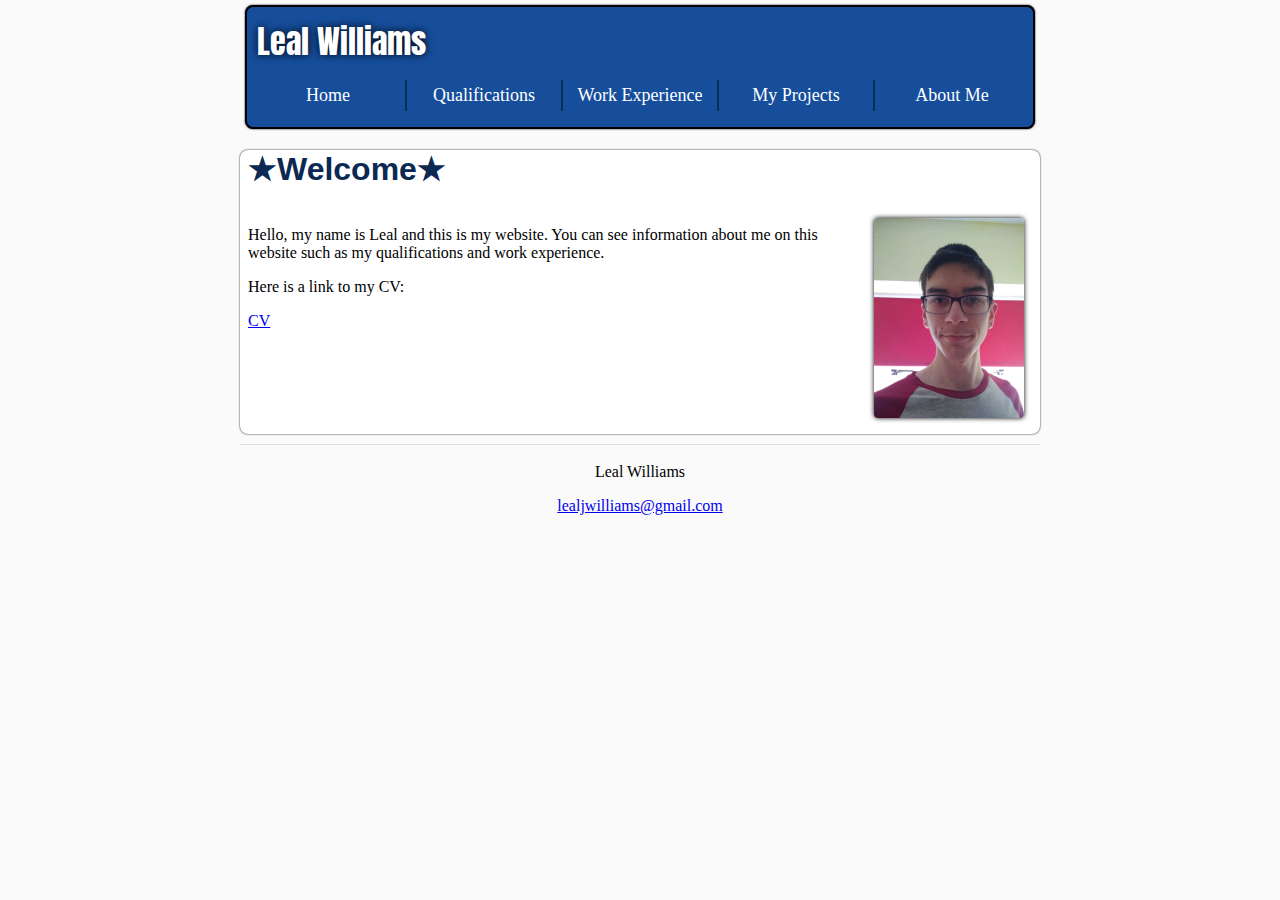
==== index.html @ 9a3c5895 "Initial Commit" ====
<!DOCTYPE html>
<html>
    <head>
        <meta charset="utf-8">
        <title>Leal Williams | Welcome</title>
        <link href="css/main.css" rel="stylesheet" type="text/css">
    </head>
    <body>
        <header>
            <div id="logo">Leal Williams</div>
            <nav>
                <ul> 
                    <li>
                        <a href="index.html">Home</a>
                    </li>
                    <li>
                        <a href="qualifications.html">Qualifications</a>
                    </li>
                    <li>
                        <a href="work-experience.html">Work Experience</a>
                    </li>
                    <li>
                        <a href="my-projects.html">My Projects</a>
                    </li>
                    <li>
                        <a href="about-me.html">About Me</a>
                    </li>
                </ul>
            </nav>
        </header>
        <div id="content">
            <h1>Welcome</h1>
            <div class="inlineSection">
                <div>
                    <p>
                        Hello, my name is Leal and this is my website. You can see information about me on this
                        website such as my qualifications and work experience.
                    </p>
                    <p>
                        Here is a link to my CV:
                    </p>
                    <a href="docs/Leal_Williams_CV.pdf">CV</a>
                </div>
                <img id="myPicture" src="images/myPicture.jpg" alt="Image of me" width=150 height=200>
            </div>
        </div>
        <footer>
            <p>Leal Williams</p>
            <a href="mailto:lealjwilliams@gmail.com">lealjwilliams@gmail.com</a>
        </footer>
    </body>
</html>
---- css/main.css ----
@import url('https://fonts.googleapis.com/css?family=Anton&display=swap');

@keyframes navHover {
    0% {font-size: large;}
    50% {font-size: larger;}
    100% {font-size: large;}
}
@keyframes grow {
    from {width: 150px;}
    to {width: 155px;}
}

:root {
    --Light: #fafafa;
    --Light2: #DDD;
    --Light3: #5da0ff;
    --Medium: #164e9c;
    --Dark: #0b2953;
    font-family: Georgia, Times, 'Times New Roman', serif;
}

html {
    margin-left: calc(100vw - 100%);
    margin-right: 0;
}
body {
    margin: 0 auto;
    max-width: 800px;
    min-width: 360px;
    background-color: var(--Light);
}
header {
    background-color: var(--Medium);
    color: #FFFFFF;
    border: 2px solid #000;
    border-radius: 8px;
    box-shadow: 0px 0px 2px #000;
    margin: 5px;

    height: 120px;
}
footer {
    border-top: 1px solid var(--Light2);
    padding: 2px;
    text-align: center;
}

nav ul {
    display:flex;
    justify-content: space-evenly;
    font-size: large;
    text-align:center;
    margin: 2px;
    padding: 2px;
}
nav ul li {
    display: inline-flex;
    justify-content: center;
    padding: 5px;
    border-left: 1px solid #033152;
    border-right: 1px solid #033152;
    flex: 100%;
}
nav ul li:first-child{
    border-left:none;
}
nav ul li:last-child{
    border-right:none;
}

nav a:hover {
    color: #EEE;
    text-shadow: 0 0 4px #1ec4b6;
    animation: navHover 1s infinite;
    position: fixed;
}
nav a:active {
    text-decoration: underline;
}
nav a:visited, nav a:link {
    color: #FFFFFF;
    text-decoration: none;
}

h1, h2 {
    font-family: Arial, Helvetica, sans-serif;
    color: var(--Dark);
}
h1:before, h1:after {
    content: "★"
}

form {
    display: flex;
    flex-direction: column;
    padding: 2px;
    margin: 2px;
}
form label {
    color: var(--Dark);
    font-size: large;
    margin-left: 2.5%;
}
form input, form textarea {
    width: 95%;
    margin: 1px auto;
}
form textarea {
    height: 50px;
}

.grades {
    text-align: center;
    border-collapse: collapse;
}
.grades th {
    border-bottom: 1px solid #000;
    min-width:50px;
}
.grades td {
    border-bottom: 1px solid #AAA;
}
.grades th:first-child, td:first-child {
    border-right: 1px solid #000;
    min-width: 150px;
}
.grades tr:last-of-type td {
    border-bottom: 0px;
}
.grades tr:first-child{
    background-color: var(--Light3);
}
.grades tr:nth-child(2n+3) {
    background-color: #EEE;
}

.centralText {
    text-align:center;
}
.submit {
    width: 40%;
    min-width: 200px;
    height: 40px;
    margin: 5px auto;
}
.inlineSection {
    display: inline-flex;
}
.video {
    max-width: 400px;
    max-height: 225px;
    border-radius: 4px;
    box-shadow: 0 0 5px;
}

#myPicture {
    border-radius: 4px;
    box-shadow: 0 0 5px;
    margin: 8px;
    width: 150px;
    height: 200px;
}
#message {
    resize: none;
}
#logo {
    font-family: 'Anton', sans-serif;
    padding: 10px;
    text-shadow: 0px 0px 8px #000;
    font-size: xx-large;
}
#content {
    margin: 10px 0;
    padding: 0 8px;
    padding-bottom: 8px;
    background-color: #FFF;
    border-radius: 8px;
    box-shadow: 0 0 2px;
}
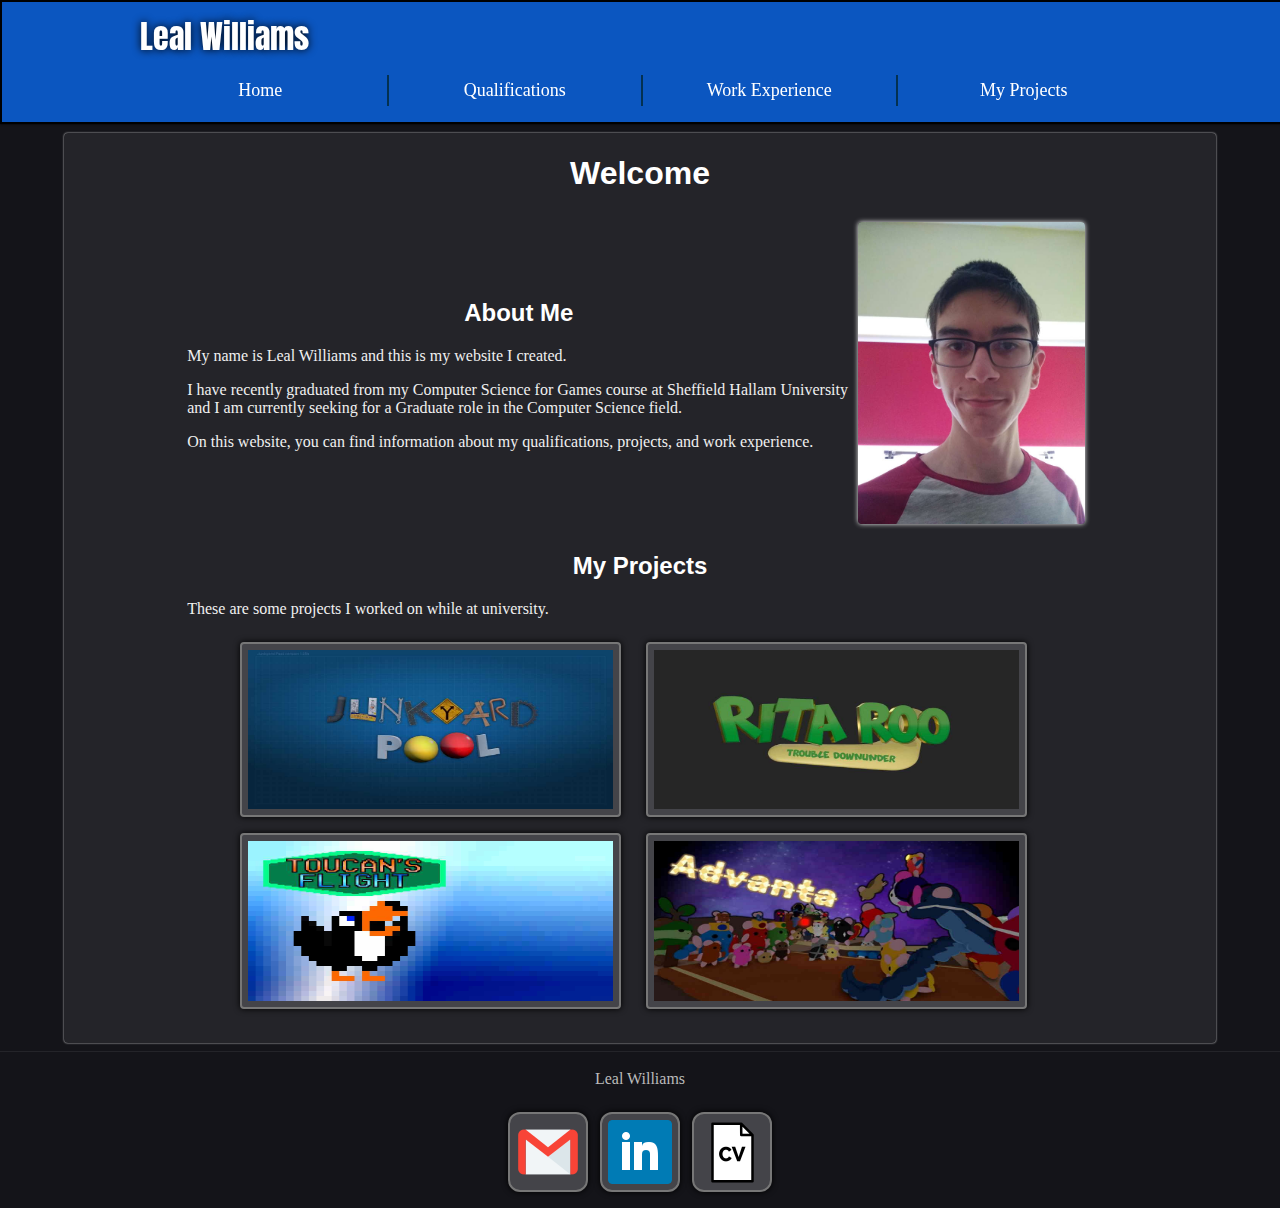
==== commit 92655594: "New Home Page" ====
--- a/index.html
+++ b/index.html
@@ -6,7 +6,7 @@
         <link href="css/main.css" rel="stylesheet" type="text/css">
     </head>
     <body>
-        <header>
+        <header class="sticky">
             <div id="logo">Leal Williams</div>
             <nav>
                 <ul> 
@@ -22,31 +22,75 @@
                     <li>
                         <a href="my-projects.html">My Projects</a>
                     </li>
-                    <li>
-                        <a href="about-me.html">About Me</a>
-                    </li>
                 </ul>
             </nav>
         </header>
         <div id="content">
-            <h1>Welcome</h1>
-            <div class="inlineSection">
+            <h1>Welcome </h1>
+            <div class="inlineSection centralise">
                 <div>
+                    <h2>About Me</h2>
                     <p>
-                        Hello, my name is Leal and this is my website. You can see information about me on this
-                        website such as my qualifications and work experience.
+                        My name is Leal Williams and this is my website I created.
                     </p>
                     <p>
-                        Here is a link to my CV:
+                        I have recently graduated from my Computer Science for Games course 
+                        at Sheffield Hallam University and I am currently seeking for a
+                        Graduate role in the Computer Science field.
                     </p>
-                    <a href="docs/Leal_Williams_CV.pdf">CV</a>
+                    <p>
+                        On this website, you can find information about my qualifications,
+                        projects, and work experience.
+                    </p>
                 </div>
-                <img id="myPicture" src="images/myPicture.jpg" alt="Image of me" width=150 height=200>
+                <img id="myPicture" src="images/my_picture.jpg" alt="Image of me">
+            </div>
+            <h2>My Projects</h2>
+            <div class="centralise">
+                <p>These are some projects I worked on while at university.</p>
+                <ul class="projectDisplay">
+                    <li>
+                        <a href="my-projects.html">
+                            <img class="projectIcon" src="images/project icons/junkyard_pool.jpg" alt="Junkyard Pool"></img>
+                        </a>
+                    </li>
+                    <li>
+                        <a href="my-projects.html">
+                            <img class="projectIcon" src="images/project icons/rita_roo.jpg" alt="Rita Roo"></img>
+                        </a>
+                    </li>
+                    <li>
+                        <a href="my-projects.html">
+                            <img class="projectIcon" src="images/project icons/toucans_flight.jpg" alt="Toucan's Flight"></img>
+                        </a>
+                    </li>
+                    <li>
+                        <a href="my-projects.html">
+                            <img class="projectIcon" src="images/project icons/advanta_poster.jpg" alt="Advanta"></img>
+                        </a>
+                    </li>
+                </ul>
             </div>
         </div>
         <footer>
             <p>Leal Williams</p>
-            <a href="mailto:lealjwilliams@gmail.com">lealjwilliams@gmail.com</a>
+            <ul>
+                <li>
+                    <a href="mailto:lealjwilliams@gmail.com">
+                        <img class="socialIcon" src="images/social icons/gmail_icon.png" alt="lealjwilliams@gmail.com"></img>
+                    </a>
+                </li>
+                <li>
+                    <a href="linkedin.com/in/leal-williams-120783196">
+                        <img class="socialIcon" src="images/social icons/linkedin_icon.png" alt="linkedin"></img>
+                    </a>
+                </li>
+                <li>
+                    <a href="docs/Leal_Williams_CV.pdf">
+                        <img class="socialIcon" src="images/social icons/cv_icon.png" alt="CV"></img>
+                    </a>
+                </li>
+            </ul>
         </footer>
     </body>
 </html>--- a/css/main.css
+++ b/css/main.css
@@ -11,45 +11,67 @@
 }
 
 :root {
-    --Light: #fafafa;
-    --Light2: #DDD;
-    --Light3: #5da0ff;
-    --Medium: #164e9c;
-    --Dark: #0b2953;
+    --Background1: #141419;
+    --Background2: #242429;
+    --TableHeader: #2b4f81;
+    --Table1: #575757;
+    --Table2: #696969;
+    --TableBorder: #AAA;
+    --BannerColour: #0b56c0;
+    --TitleColour: #ffffff;
+    --TextColour: #F0F0F0;
     font-family: Georgia, Times, 'Times New Roman', serif;
 }
-
+/*
 html {
     margin-left: calc(100vw - 100%);
-    margin-right: 0;
-}
+    margin-right: calc(100vw - 100%);
+}
+*/
 body {
     margin: 0 auto;
-    max-width: 800px;
-    min-width: 360px;
-    background-color: var(--Light);
+    padding-top: 5px;
+    background-color: var(--Background1);
 }
 header {
-    background-color: var(--Medium);
+    background-color: var(--BannerColour);
     color: #FFFFFF;
     border: 2px solid #000;
-    border-radius: 8px;
+    border-radius: 0px;
     box-shadow: 0px 0px 2px #000;
-    margin: 5px;
-
     height: 120px;
+
+    max-width: 80%;
+    padding-left:10%;
+    padding-right:10%;
 }
 footer {
-    border-top: 1px solid var(--Light2);
-    padding: 2px;
-    text-align: center;
-}
+    border-top: 1px solid var(--Background2);
+    padding: 2px;
+    margin-top: 8px;
+    text-align: center;
+    color: #BBB;
+}
+
+h1, h2 {
+    font-family: Arial, Helvetica, sans-serif;
+    color: var(--TitleColour);
+    text-align: center;
+}
+
+.sticky {
+    position: fixed;
+    top: 0;
+    width: 100%;
+}
+
+/* CSS for the Top Navigation Bar */
 
 nav ul {
-    display:flex;
+    display: flex;
     justify-content: space-evenly;
     font-size: large;
-    text-align:center;
+    text-align: center;
     margin: 2px;
     padding: 2px;
 }
@@ -61,10 +83,10 @@
     border-right: 1px solid #033152;
     flex: 100%;
 }
-nav ul li:first-child{
+nav ul li:first-child {
     border-left:none;
 }
-nav ul li:last-child{
+nav ul li:last-child {
     border-right:none;
 }
 
@@ -82,13 +104,65 @@
     text-decoration: none;
 }
 
-h1, h2 {
-    font-family: Arial, Helvetica, sans-serif;
-    color: var(--Dark);
-}
-h1:before, h1:after {
-    content: "★"
-}
+/* End of Navigation Bar */
+
+/* CSS for the Links Bar */
+
+footer ul {
+    list-style: none;
+    display:flex;
+    justify-content: center;
+    margin: 2px;
+    padding: 2px;
+}
+.socialIcon {
+    border-radius: 12px;
+    margin: 6px;
+    padding: 6px;
+    width: 64px;
+    height: 64px;
+    background-color: #444449;
+    border: 2px solid #777;
+    box-shadow: 0px 0px 6px #000;
+}
+.socialIcon img {
+    width: 64px;
+    height: 64px;
+}
+
+/* End of Links */
+
+/* CSS for Projects Showcase */
+
+.projectDisplay {
+    list-style: none;
+    display: grid;
+    grid-template-columns: 50% 50%;
+    justify-content: center;
+    align-items: center;
+    margin: 2px;
+    padding: 2px;
+    
+    margin-inline-start: 5%;
+    margin-inline-end: 5%;
+    justify-content: center;
+    align-items: center;
+}
+
+.projectIcon {
+    border-radius: 4px;
+    margin: 6px;
+    padding: 6px;
+    aspect-ratio: 16 / 7;
+    width: 90%;
+    height: 90%;
+    background-color: #444449;
+    border: 2px solid #777;
+    box-shadow: 0px 0px 6px #000;
+    align-self: center;
+}
+
+/* End of Projects Showcase */
 
 form {
     display: flex;
@@ -97,7 +171,7 @@
     margin: 2px;
 }
 form label {
-    color: var(--Dark);
+    color: var(--TitleColour);
     font-size: large;
     margin-left: 2.5%;
 }
@@ -113,25 +187,34 @@
     text-align: center;
     border-collapse: collapse;
 }
+.grades th, .grades td, .grades tr {
+    padding: 1px 5px 2px 5px;
+}
 .grades th {
-    border-bottom: 1px solid #000;
+    border-bottom: 1px solid var(--TableBorder);
     min-width:50px;
 }
 .grades td {
-    border-bottom: 1px solid #AAA;
+    border-bottom: 1px solid var(--TableBorder);
 }
 .grades th:first-child, td:first-child {
-    border-right: 1px solid #000;
+    border-right: 1px solid var(--TableBorder);
     min-width: 150px;
+}
+.grades td:first-child {
+    border-right: 1px solid var(--TableBorder);
 }
 .grades tr:last-of-type td {
     border-bottom: 0px;
 }
 .grades tr:first-child{
-    background-color: var(--Light3);
+    background-color: var(--TableHeader);
+}
+.grades tr:nth-child(2n) {
+    background-color: var(--Table1);
 }
 .grades tr:nth-child(2n+3) {
-    background-color: #EEE;
+    background-color: var(--Table2);
 }
 
 .centralText {
@@ -146,6 +229,12 @@
 .inlineSection {
     display: inline-flex;
 }
+.centralise {
+    margin-inline-start: 10%;
+    margin-inline-end: 10%;
+    justify-content: center;
+    align-items: center;
+}
 .video {
     max-width: 400px;
     max-height: 225px;
@@ -157,8 +246,11 @@
     border-radius: 4px;
     box-shadow: 0 0 5px;
     margin: 8px;
-    width: 150px;
-    height: 200px;
+    aspect-ratio: 3 / 4;
+    max-width: 25%;
+    max-height: 50%;
+
+    align-self: center;
 }
 #message {
     resize: none;
@@ -170,10 +262,23 @@
     font-size: xx-large;
 }
 #content {
-    margin: 10px 0;
-    padding: 0 8px;
-    padding-bottom: 8px;
-    background-color: #FFF;
-    border-radius: 8px;
+    margin-top: 128px;
+    min-width: 360px;
+    padding: 1px 8px;
+    
+    margin-left: 5%;
+    margin-right: 5%;
+
+    padding-left: 10px;
+    padding-right: 10px;
+    padding-bottom: 20px;
+
+    background-color: var(--Background2);
+    color: var(--TextColour);
+    border-radius: 4px;
     box-shadow: 0 0 2px;
+}
+#content p {
+    max-width: 800px;
+
 }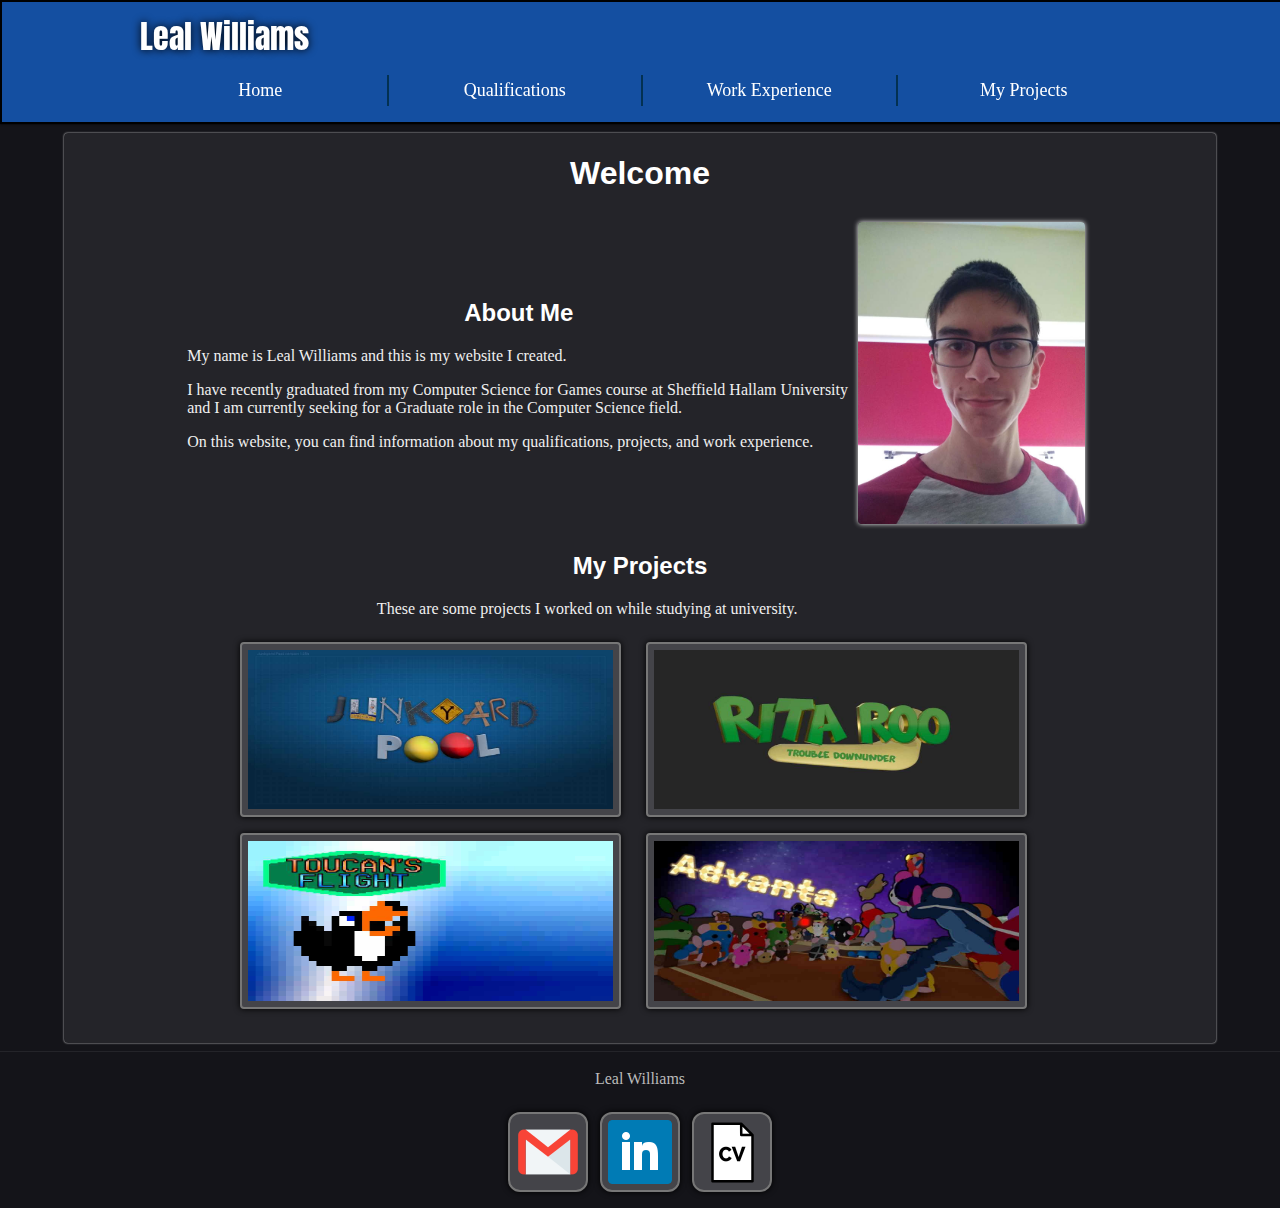
==== commit bd77a167: "Updated Projects Page" ====
--- a/index.html
+++ b/index.html
@@ -7,7 +7,7 @@
     </head>
     <body>
         <header class="sticky">
-            <div id="logo">Leal Williams</div>
+            <a href="index.html"><div id="logo">Leal Williams</div></a>
             <nav>
                 <ul> 
                     <li>
@@ -47,25 +47,25 @@
             </div>
             <h2>My Projects</h2>
             <div class="centralise">
-                <p>These are some projects I worked on while at university.</p>
+                <p class="centralText">These are some projects I worked on while studying at university.</p>
                 <ul class="projectDisplay">
                     <li>
-                        <a href="my-projects.html">
+                        <a href="my-projects.html#junkyard">
                             <img class="projectIcon" src="images/project icons/junkyard_pool.jpg" alt="Junkyard Pool"></img>
                         </a>
                     </li>
                     <li>
-                        <a href="my-projects.html">
+                        <a href="my-projects.html#ritaroo">
                             <img class="projectIcon" src="images/project icons/rita_roo.jpg" alt="Rita Roo"></img>
                         </a>
                     </li>
                     <li>
-                        <a href="my-projects.html">
+                        <a href="my-projects.html#toucans">
                             <img class="projectIcon" src="images/project icons/toucans_flight.jpg" alt="Toucan's Flight"></img>
                         </a>
                     </li>
                     <li>
-                        <a href="my-projects.html">
+                        <a href="my-projects.html#advanta">
                             <img class="projectIcon" src="images/project icons/advanta_poster.jpg" alt="Advanta"></img>
                         </a>
                     </li>
--- a/css/main.css
+++ b/css/main.css
@@ -17,7 +17,7 @@
     --Table1: #575757;
     --Table2: #696969;
     --TableBorder: #AAA;
-    --BannerColour: #0b56c0;
+    --BannerColour: #144fa1;
     --TitleColour: #ffffff;
     --TextColour: #F0F0F0;
     font-family: Georgia, Times, 'Times New Roman', serif;
@@ -53,7 +53,7 @@
     color: #BBB;
 }
 
-h1, h2 {
+h1, h2, h3 {
     font-family: Arial, Helvetica, sans-serif;
     color: var(--TitleColour);
     text-align: center;
@@ -162,6 +162,20 @@
     align-self: center;
 }
 
+.projectImage {
+    border-radius: 4px;
+    margin: 16px;
+    padding: 6px;
+    aspect-ratio: 16 / 7;
+    width: 400px;
+    max-width: 40%;
+    max-height: fit-content;
+    background-color: #444449;
+    border: 2px solid #777;
+    box-shadow: 0px 0px 6px #000;
+    align-self: center;
+}
+
 /* End of Projects Showcase */
 
 form {
@@ -218,7 +232,7 @@
 }
 
 .centralText {
-    text-align:center;
+    text-align: center;
 }
 .submit {
     width: 40%;
@@ -235,11 +249,16 @@
     justify-content: center;
     align-items: center;
 }
+.centraliseobject {
+    align-self: center;
+    justify-self: center;
+}
 .video {
     max-width: 400px;
     max-height: 225px;
     border-radius: 4px;
     box-shadow: 0 0 5px;
+    margin: 8px;
 }
 
 #myPicture {
@@ -261,6 +280,11 @@
     text-shadow: 0px 0px 8px #000;
     font-size: xx-large;
 }
+header a {
+    color: inherit;
+    text-decoration: inherit;
+}
+
 #content {
     margin-top: 128px;
     min-width: 360px;
@@ -280,5 +304,4 @@
 }
 #content p {
     max-width: 800px;
-
 }